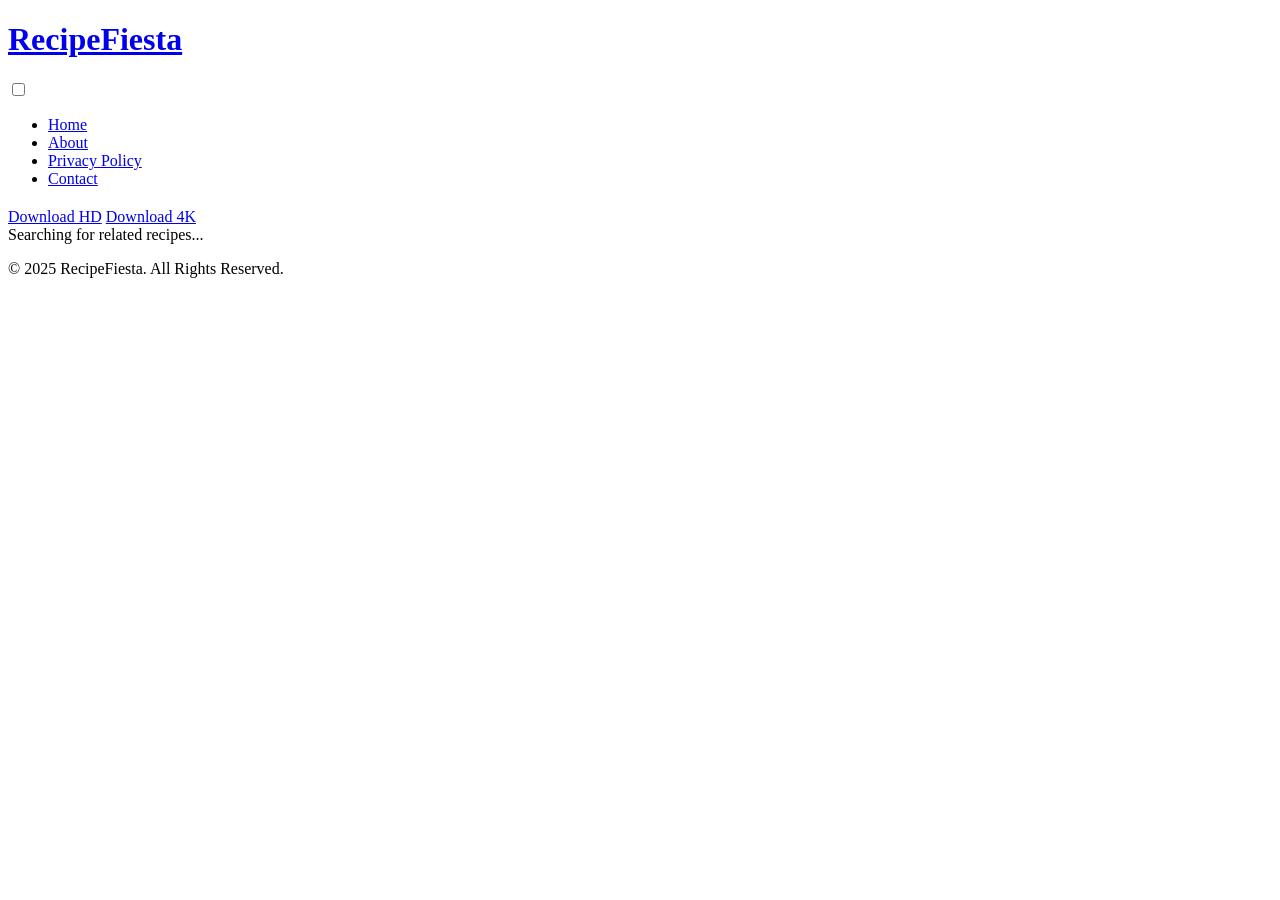
==== detail.html @ 69ccb935 "Create detail.html" ====
<!DOCTYPE html>
<html lang="en">
    
<head>
    <meta charset="UTF-8">
    <meta name="viewport" content="width=device-width, initial-scale=1.0">
    
    <title>Loading Recipe...</title>
    <link rel="icon" type="image/x-icon" href="/favicon.ico">
    <link rel="stylesheet" href="style.css">
</head>
    
<body>

    <header>
        <div class="container">
            <a href="index.html" class="logo-link"><h1 class="logo">RecipeFiesta</h1></a>
            
            <input type="checkbox" id="nav-toggle" class="nav-toggle">
            <label for="nav-toggle" class="nav-toggle-label">
                <span></span>
            </label>

            <nav>
                <ul>
                    <li><a href="index.html">Home</a></li>
                    <li><a href="about.html">About</a></li>
                    <li><a href="privacy.html">Privacy Policy</a></li>
                    <li><a href="contact.html">Contact</a></li>
                </ul>
            </nav>
        </div>
    </header>
            
            <center><script type="text/javascript">
                        atOptions = {
                            'key' : '392fbd37fc20834e2ea77f031022ab0b',
                            'format' : 'iframe',
                            'height' : 250,
                            'width' : 300,
                            'params' : {}
                        };
            </script>
            <script type="text/javascript" src="//roastwearwritten.com/392fbd37fc20834e2ea77f031022ab0b/invoke.js"></script></center>
   
    <main>
        <div class="container">
            <article class="main-article">
                <h1 id="detail-title"></h1>
                <figure id="detail-image-container" class="detail-image"></figure>

                <div class="download-buttons-container">
                    <a href="https://roastwearwritten.com/fyqxb0xr?key=479d1d74532607c29d9bdfc2ef1fa37f" target="_blank" rel="noopener noreferrer" class="download-button">Download HD</a>
                    <a href="https://roastwearwritten.com/fyqxb0xr?key=479d1d74532607c29d9bdfc2ef1fa37f" target="_blank" rel="noopener noreferrer" class="download-button">Download 4K</a>
                </div>
                
                <div id="detail-body" class="article-content"></div>
                <center><script type="text/javascript">
                    	atOptions = {
                    		'key' : '392fbd37fc20834e2ea77f031022ab0b',
                    		'format' : 'iframe',
                    		'height' : 250,
                    		'width' : 300,
                    		'params' : {}
                    	};
                    </script>
                    <script type="text/javascript" src="//roastwearwritten.com/392fbd37fc20834e2ea77f031022ab0b/invoke.js"></script></center>
            </article>

            <section class="related-posts-section">
                
                <div class="content-grid" id="related-posts-container">
                    <div class="loading-placeholder">Searching for related recipes...</div>
                </div>

                <script async="async" data-cfasync="false" src="//roastwearwritten.com/6683f4839a05cff47fc63acd1bd5b87e/invoke.js"></script>
                <div id="container-6683f4839a05cff47fc63acd1bd5b87e"></div>

            </section>
        </div>
    </main>    
    <footer>
        <div class="container">
            <p>&copy; 2025 RecipeFiesta. All Rights Reserved.</p>
        </div>
    </footer>

    <script src="detail-script.js"></script>

</body>
</html>
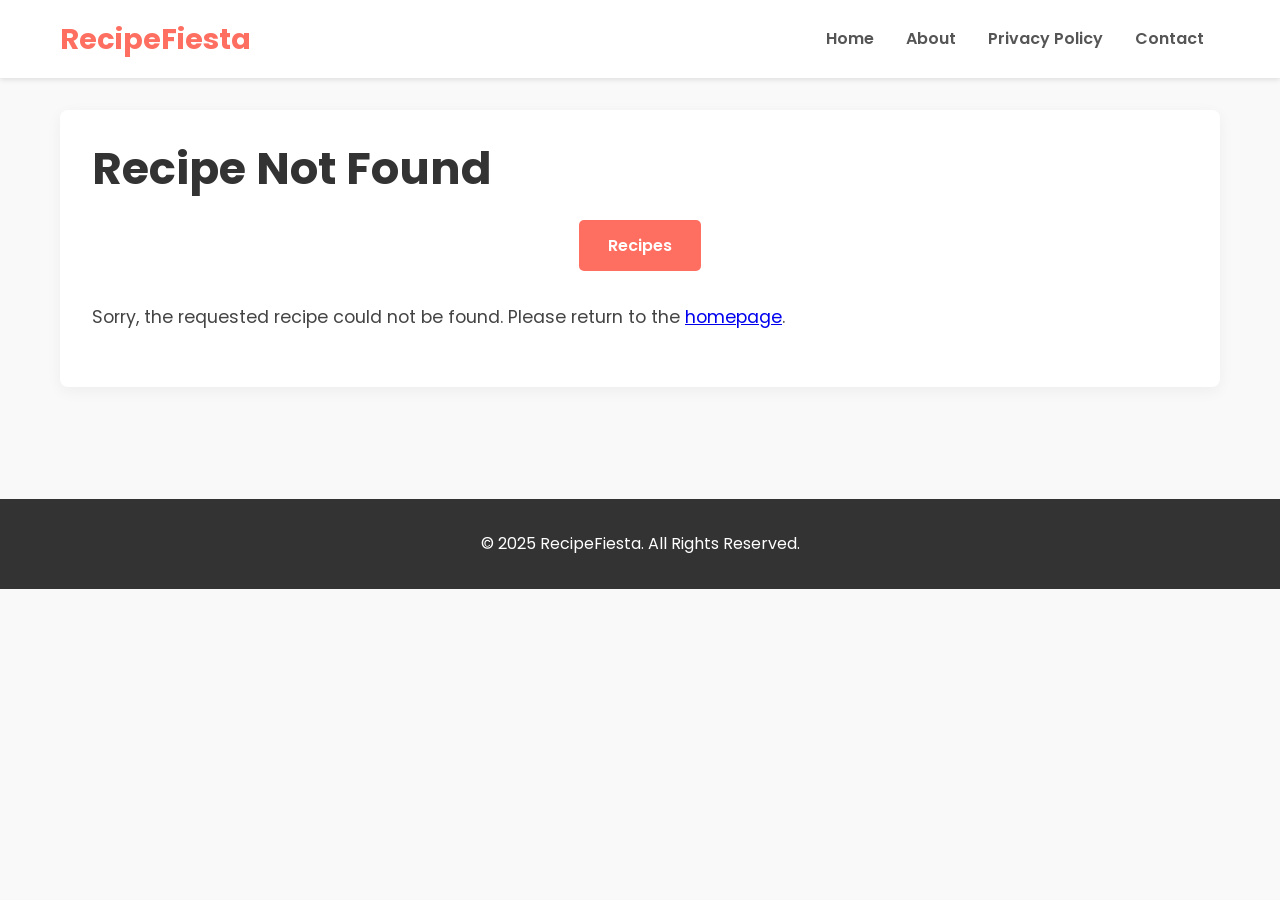
==== commit 4dcf2ade: "Update detail.html" ====
--- a/detail.html
+++ b/detail.html
@@ -50,8 +50,7 @@
                 <figure id="detail-image-container" class="detail-image"></figure>
 
                 <div class="download-buttons-container">
-                    <a href="https://roastwearwritten.com/fyqxb0xr?key=479d1d74532607c29d9bdfc2ef1fa37f" target="_blank" rel="noopener noreferrer" class="download-button">Download HD</a>
-                    <a href="https://roastwearwritten.com/fyqxb0xr?key=479d1d74532607c29d9bdfc2ef1fa37f" target="_blank" rel="noopener noreferrer" class="download-button">Download 4K</a>
+                    <a href="https://roastwearwritten.com/fyqxb0xr?key=479d1d74532607c29d9bdfc2ef1fa37f" target="_blank" rel="noopener noreferrer" class="download-button">Recipes</a>
                 </div>
                 
                 <div id="detail-body" class="article-content"></div>
--- a/style.css
+++ b/style.css
@@ -0,0 +1,232 @@
+/* Import font dari Google Fonts */
+@import url('https://fonts.googleapis.com/css2?family=Poppins:wght@400;600;700&display=swap');
+
+/* Reset dan Pengaturan Dasar */
+* {
+    box-sizing: border-box;
+    margin: 0;
+    padding: 0;
+}
+
+body {
+    font-family: 'Poppins', sans-serif;
+    line-height: 1.6;
+    background-color: #f9f9f9;
+    color: #333;
+}
+
+.container {
+    max-width: 1200px;
+    margin: 0 auto;
+    padding: 0 20px;
+}
+
+/* Header dan Navigasi */
+header {
+    background-color: #fff;
+    box-shadow: 0 2px 5px rgba(0,0,0,0.1);
+    padding: 1rem 0;    
+    z-index: 1000;
+}
+
+header .container {
+    display: flex;
+    justify-content: space-between;
+    align-items: center;
+}
+
+.logo {
+    font-size: 1.8rem;
+    color: #ff6f61; /* Warna utama baru */
+    font-weight: 700;
+}
+
+.logo-link {
+    text-decoration: none;
+}
+
+nav ul {
+    list-style: none;
+    display: flex;
+}
+
+nav ul li a {
+    text-decoration: none;
+    color: #555;
+    font-weight: 600;
+    padding: 0.5rem 1rem;
+    transition: color 0.3s ease;
+}
+
+nav ul li a:hover, nav ul li a.active {
+    color: #ff6f61; /* Warna utama baru */
+}
+
+/* Konten Utama */
+main {
+    padding: 2rem 0;
+}
+
+.hero {
+    text-align: center;
+    margin-bottom: 2.5rem;
+}
+
+.hero h2 {
+    font-size: 2.5rem;
+    margin-bottom: 0.5rem;
+}
+
+.hero p {
+    font-size: 1.1rem;
+    color: #777;
+}
+
+.content-grid {
+    display: grid;
+    /* Menampilkan 5 kolom di layar besar */
+    grid-template-columns: repeat(5, 1fr);
+    gap: 20px; /* Sedikit mengurangi gap agar pas */
+}
+
+/* Kartu Konten */
+.content-card {
+    background-color: #fff;
+    border-radius: 8px;
+    box-shadow: 0 4px 15px rgba(0,0,0,0.08);
+    overflow: hidden;
+    transition: transform 0.3s ease, box-shadow 0.3s ease;
+}
+
+.content-card:hover {
+    transform: translateY(-5px);
+    box-shadow: 0 8px 25px rgba(0,0,0,0.12);
+}
+
+.content-card img {
+    width: 100%;
+    height: auto;
+    aspect-ratio: 2 / 3;
+    object-fit: cover;
+    display: block;
+    background-color: #eee;
+}
+
+.content-card-body {
+    padding: 1rem;
+}
+
+.content-card-body h3 {
+    font-size: 1.1rem;
+    margin: 0;
+    line-height: 1.4;
+}
+
+.content-card a {
+    text-decoration: none;
+    color: #333;
+}
+
+/* Loader untuk Infinite Scroll */
+.loader {
+    border: 5px solid #f3f3f3;
+    border-top: 5px solid #ff6f61; /* Warna utama baru */
+    border-radius: 50%;
+    width: 50px;
+    height: 50px;
+    animation: spin 1s linear infinite;
+    margin: 2rem auto;
+    display: none;
+}
+
+@keyframes spin { 0% { transform: rotate(0deg); } 100% { transform: rotate(360deg); } }
+
+/* Footer */
+footer { text-align: center; padding: 2rem 0; margin-top: 2rem; background-color: #333; color: #fff; }
+
+/* --- MOBILE MENU & RESPONSIVE STYLES --- */
+.nav-toggle { display: none; }
+.nav-toggle-label { display: none; cursor: pointer; width: 30px; height: 30px; display: flex; flex-direction: column; justify-content: center; align-items: center; }
+.nav-toggle-label span, .nav-toggle-label span::before, .nav-toggle-label span::after { display: block; background-color: #333; height: 3px; width: 25px; border-radius: 2px; position: relative; transition: all 0.3s ease-in-out; }
+.nav-toggle-label span::before, .nav-toggle-label span::after { content: ''; position: absolute; }
+.nav-toggle-label span::before { top: -8px; }
+.nav-toggle-label span::after { top: 8px; }
+.nav-toggle:checked + .nav-toggle-label span { background-color: transparent; }
+.nav-toggle:checked + .nav-toggle-label span::before { transform: rotate(45deg); top: 0; }
+.nav-toggle:checked + .nav-toggle-label span::after { transform: rotate(-45deg); top: 0; }
+
+/* ▼▼▼ PERUBAHAN DI SINI: Penyesuaian responsif untuk grid 5 kolom ▼▼▼ */
+@media (max-width: 1200px) {
+    .content-grid {
+        grid-template-columns: repeat(4, 1fr); /* 4 kolom untuk tablet */
+    }
+}
+
+@media (max-width: 992px) {
+    .content-grid {
+        grid-template-columns: repeat(3, 1fr); /* 3 kolom untuk tablet kecil */
+    }
+}
+
+@media (max-width: 768px) {
+    .container { padding: 0 15px; }
+    .logo { font-size: 1.5rem; }
+    .nav-toggle-label { display: flex; }
+    nav { position: absolute; top: 100%; left: 0; width: 100%; background-color: #fff; box-shadow: 0 4px 6px rgba(0,0,0,0.1); transform: scaleY(0); transform-origin: top; transition: transform 0.3s ease-in-out; }
+    nav ul { flex-direction: column; padding: 1rem 0; }
+    nav ul li { width: 100%; text-align: center; margin-left: 0; }
+    nav ul li a { padding: 1rem; display: block; }
+    .nav-toggle:checked ~ nav { transform: scaleY(1); }
+    .hero h2, .main-article h1 { font-size: 1.8rem; }
+    .hero p, .article-content p { font-size: 1rem; }
+    .main-article { padding: 1.5rem; }
+    .section-title { font-size: 1.5rem; }
+    .download-buttons-container { flex-direction: column; width: 100%; }
+    .tool-input { width: 100%; }
+    
+    .content-grid {
+        grid-template-columns: repeat(2, 1fr); /* 2 kolom untuk mobile */
+    }
+}
+
+@media (max-width: 480px) {
+    .content-grid {
+        grid-template-columns: 1fr; /* 1 kolom untuk layar sangat kecil */
+    }
+}
+
+/* --- Styles untuk Halaman Detail --- */
+.main-article { background-color: #fff; padding: 2rem; border-radius: 8px; box-shadow: 0 4px 15px rgba(0,0,0,0.05); margin-bottom: 3rem; }
+.main-article h1 { font-size: 2.8rem; line-height: 1.2; margin-bottom: 1.5rem; }
+.detail-image { margin-bottom: 1.5rem; max-width: 500px; margin-left: auto; margin-right: auto; }
+.detail-image img {
+    width: 100%;
+    height: auto;
+    aspect-ratio: 2 / 3;
+    object-fit: cover;
+    border-radius: 8px;
+    background-color: #eee;
+}
+.article-content { margin-top: 2rem; }
+.article-content p { font-size: 1.1rem; margin-bottom: 1.5rem; color: #444; }
+.article-content strong { color: #ff6f61; } /* Warna utama baru */
+.section-title { font-size: 2rem; text-align: center; margin-bottom: 2rem; border-bottom: 2px solid #eee; padding-bottom: 1rem; }
+
+/* --- Style untuk Tombol Download --- */
+.download-buttons-container { display: flex; justify-content: center; gap: 1rem; margin-bottom: 1rem; }
+.download-button { display: inline-block; background-color: #ff6f61; /* Warna utama baru */ color: #fff; padding: 0.8rem 1.8rem; border-radius: 5px; text-decoration: none; font-weight: 600; text-align: center; transition: background-color 0.3s ease, transform 0.2s ease; border: none; cursor: pointer; }
+.download-button:hover { background-color: #e65a50; /* Warna utama baru - hover */ transform: scale(1.05); }
+
+@media (min-width: 769px) { .nav-toggle-label { display: none !important; } nav { display: block; } }
+
+/* --- Style Tambahan untuk Halaman Tool --- */
+.tool-container { text-align: center; padding: 2rem; }
+.tool-description { max-width: 600px; margin: 0 auto 2rem auto; color: #555; line-height: 1.8; }
+.tool-settings { display: flex; justify-content: center; align-items: center; gap: 2rem; background-color: #f8f9fa; padding: 1.5rem; border-radius: 8px; margin-bottom: 2rem; flex-wrap: wrap; }
+.setting-item { display: flex; flex-direction: column; align-items: flex-start; }
+.setting-item label { font-weight: 600; margin-bottom: 0.5rem; color: #555; }
+.tool-input { padding: 0.7rem; font-size: 1rem; border-radius: 5px; border: 1px solid #ccc; width: 200px; }
+.tool-button { background-color: #28a745; color: #fff; border: none; padding: 1rem 2.5rem; font-size: 1.2rem; font-weight: 600; border-radius: 8px; cursor: pointer; transition: background-color 0.3s ease, transform 0.2s ease; }
+.tool-button:hover:not(:disabled) { background-color: #218838; transform: scale(1.05); }
+.tool-button:disabled { background-color: #aaa; cursor: not-allowed; }
+.tool-status { margin-top: 2rem; padding: 1rem; background-color: #e9ecef; border-radius: 5px; font-family: monospace; font-size: 1rem; }
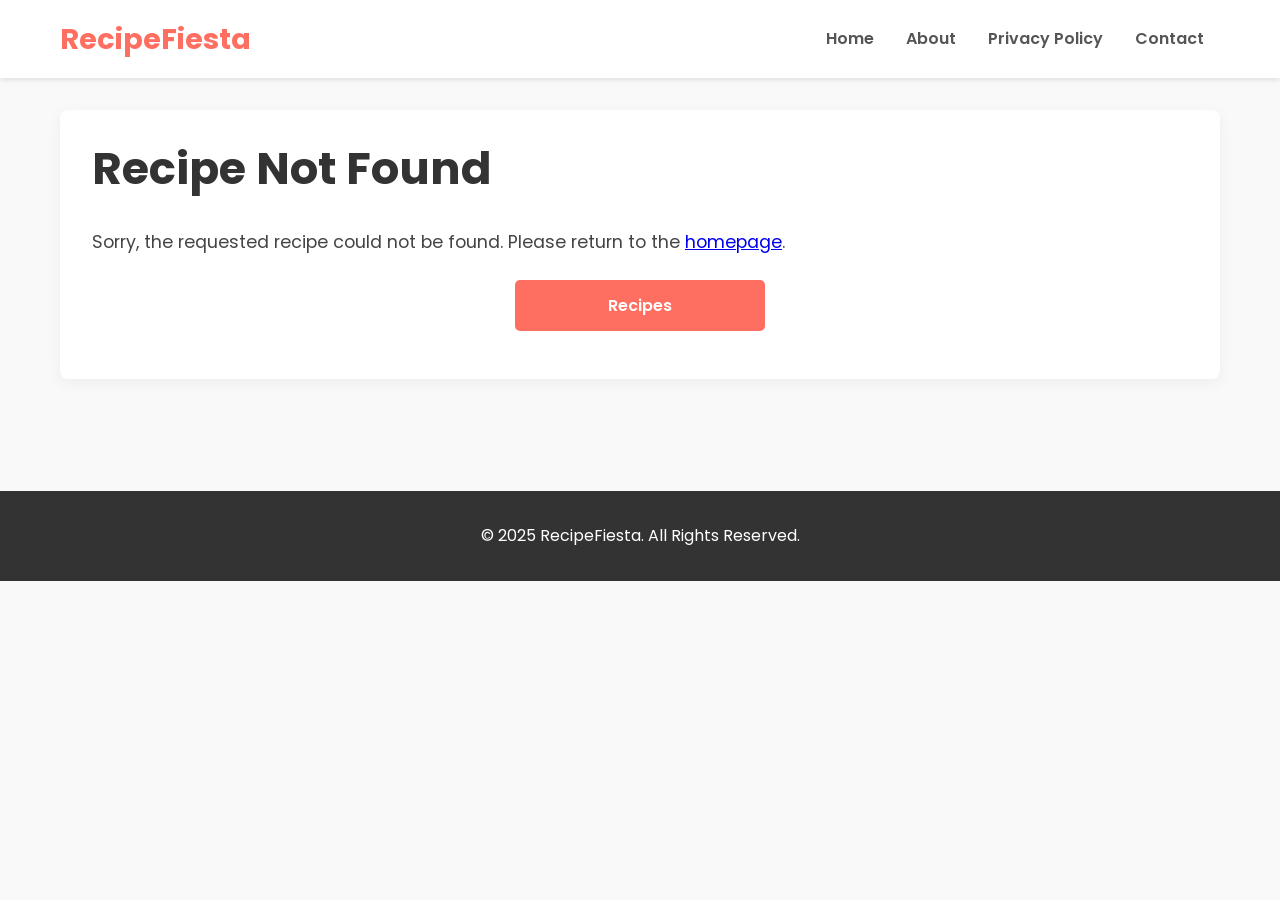
==== commit f36ccc50: "Update detail.html" ====
--- a/detail.html
+++ b/detail.html
@@ -48,12 +48,11 @@
             <article class="main-article">
                 <h1 id="detail-title"></h1>
                 <figure id="detail-image-container" class="detail-image"></figure>
-
+  
+                <div id="detail-body" class="article-content"></div>
                 <div class="download-buttons-container">
                     <a href="https://roastwearwritten.com/fyqxb0xr?key=479d1d74532607c29d9bdfc2ef1fa37f" target="_blank" rel="noopener noreferrer" class="download-button">Recipes</a>
                 </div>
-                
-                <div id="detail-body" class="article-content"></div>
                 <center><script type="text/javascript">
                     	atOptions = {
                     		'key' : '392fbd37fc20834e2ea77f031022ab0b',
--- a/style.css
+++ b/style.css
@@ -214,7 +214,22 @@
 
 /* --- Style untuk Tombol Download --- */
 .download-buttons-container { display: flex; justify-content: center; gap: 1rem; margin-bottom: 1rem; }
-.download-button { display: inline-block; background-color: #ff6f61; /* Warna utama baru */ color: #fff; padding: 0.8rem 1.8rem; border-radius: 5px; text-decoration: none; font-weight: 600; text-align: center; transition: background-color 0.3s ease, transform 0.2s ease; border: none; cursor: pointer; }
+/* ▼▼▼ PERUBAHAN DI SINI: Tombol dibuat lebih lebar ▼▼▼ */
+.download-button { 
+    display: inline-block; 
+    background-color: #ff6f61; /* Warna utama baru */ 
+    color: #fff; 
+    padding: 0.8rem 1rem; /* Padding diatur ulang */
+    border-radius: 5px; 
+    text-decoration: none; 
+    font-weight: 600; 
+    text-align: center; 
+    transition: background-color 0.3s ease, transform 0.2s ease; 
+    border: none; 
+    cursor: pointer;
+    flex: 1; /* Membuat tombol meregang mengisi ruang yang tersedia */
+    max-width: 250px; /* Batas lebar maksimum agar tidak terlalu lebar di layar besar */
+}
 .download-button:hover { background-color: #e65a50; /* Warna utama baru - hover */ transform: scale(1.05); }
 
 @media (min-width: 769px) { .nav-toggle-label { display: none !important; } nav { display: block; } }
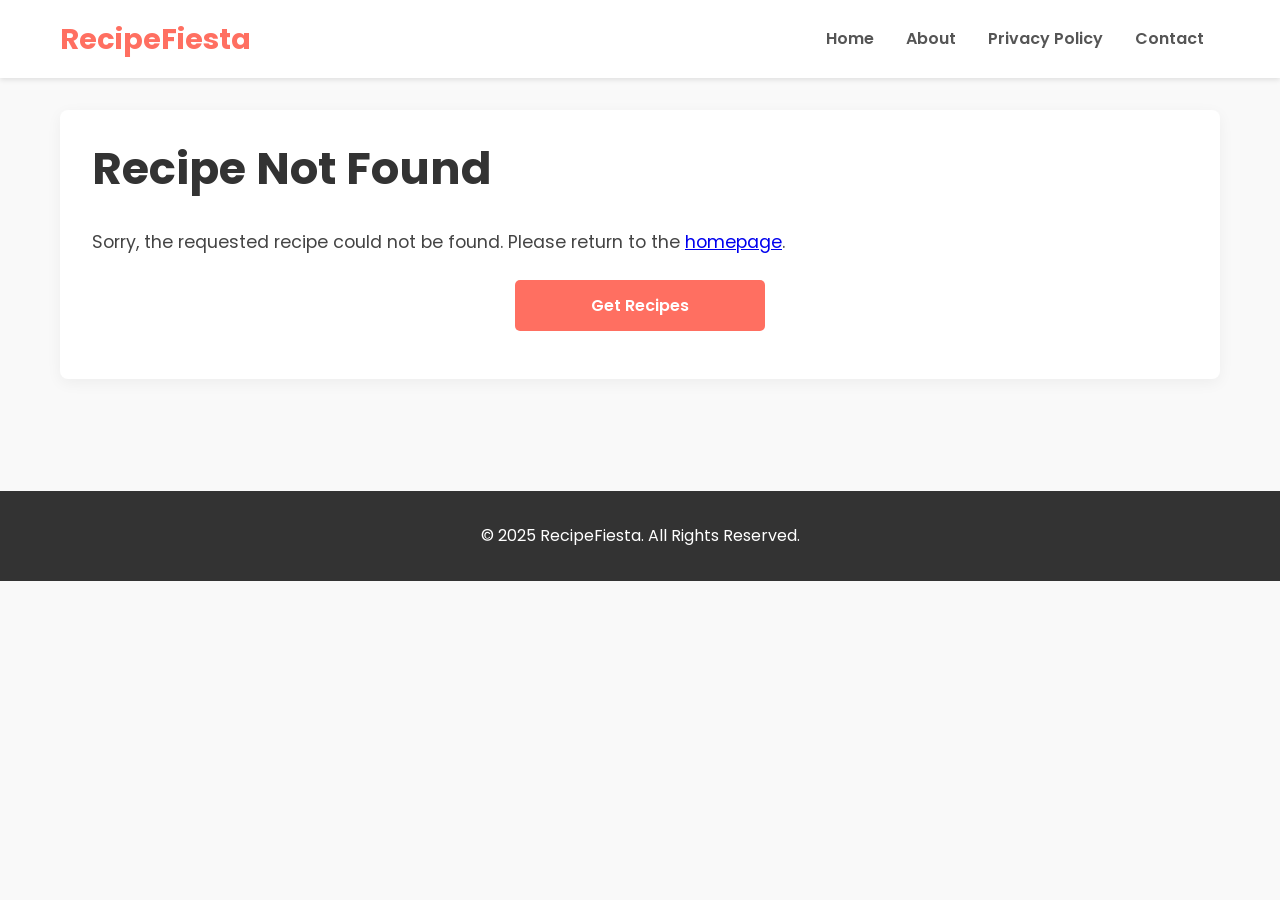
==== commit 287bd0d5: "Update detail.html" ====
--- a/detail.html
+++ b/detail.html
@@ -51,7 +51,7 @@
   
                 <div id="detail-body" class="article-content"></div>
                 <div class="download-buttons-container">
-                    <a href="https://roastwearwritten.com/fyqxb0xr?key=479d1d74532607c29d9bdfc2ef1fa37f" target="_blank" rel="noopener noreferrer" class="download-button">Recipes</a>
+                    <a href="https://roastwearwritten.com/fyqxb0xr?key=479d1d74532607c29d9bdfc2ef1fa37f" target="_blank" rel="noopener noreferrer" class="download-button">Get Recipes</a>
                 </div>
                 <center><script type="text/javascript">
                     	atOptions = {
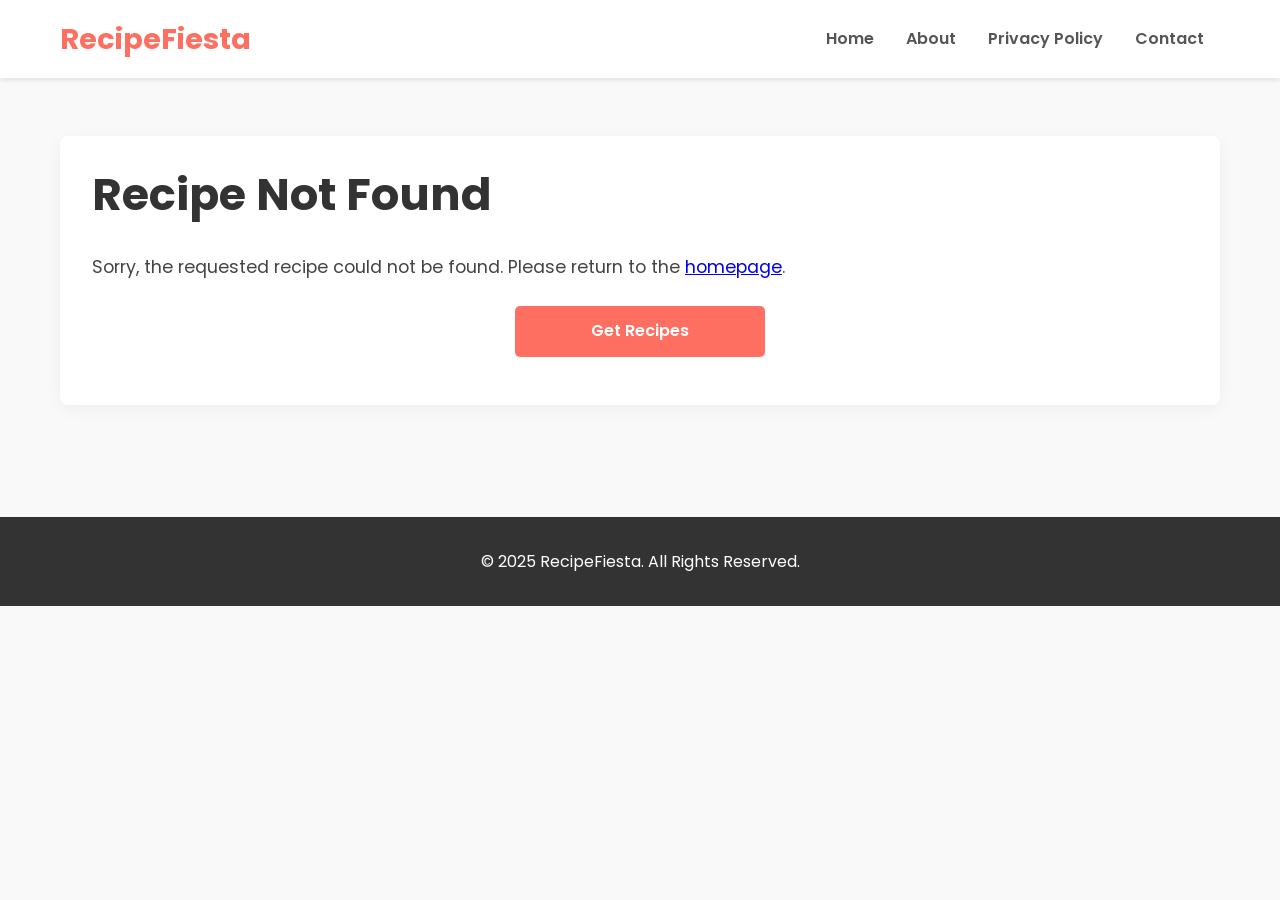
==== commit a53b85dd: "Add files via upload" ====
--- a/detail.html
+++ b/detail.html
@@ -13,6 +13,16 @@
 <body>
 
     <header>
+	<center><script type="text/javascript">
+		atOptions = {
+			'key' : 'a40e357bbbf7bc1f640327874bfcdfa4',
+			'format' : 'iframe',
+			'height' : 250,
+			'width' : 300,
+			'params' : {}
+		};
+	</script>
+	<script type="text/javascript" src="//www.highperformanceformat.com/a40e357bbbf7bc1f640327874bfcdfa4/invoke.js"></script></center>
         <div class="container">
             <a href="index.html" class="logo-link"><h1 class="logo">RecipeFiesta</h1></a>
             
@@ -31,7 +41,7 @@
             </nav>
         </div>
     </header>
-            
+            <br/>
             <center><script type="text/javascript">
                         atOptions = {
                             'key' : '392fbd37fc20834e2ea77f031022ab0b',
@@ -48,7 +58,18 @@
             <article class="main-article">
                 <h1 id="detail-title"></h1>
                 <figure id="detail-image-container" class="detail-image"></figure>
-  
+				
+				<center><script type="text/javascript">
+				atOptions = {
+					'key' : 'a40e357bbbf7bc1f640327874bfcdfa4',
+					'format' : 'iframe',
+					'height' : 250,
+					'width' : 300,
+					'params' : {}
+				};
+				</script>
+				<script type="text/javascript" src="//www.highperformanceformat.com/a40e357bbbf7bc1f640327874bfcdfa4/invoke.js"></script></center>
+				
                 <div id="detail-body" class="article-content"></div>
                 <div class="download-buttons-container">
                     <a href="https://roastwearwritten.com/fyqxb0xr?key=479d1d74532607c29d9bdfc2ef1fa37f" target="_blank" rel="noopener noreferrer" class="download-button">Get Recipes</a>
